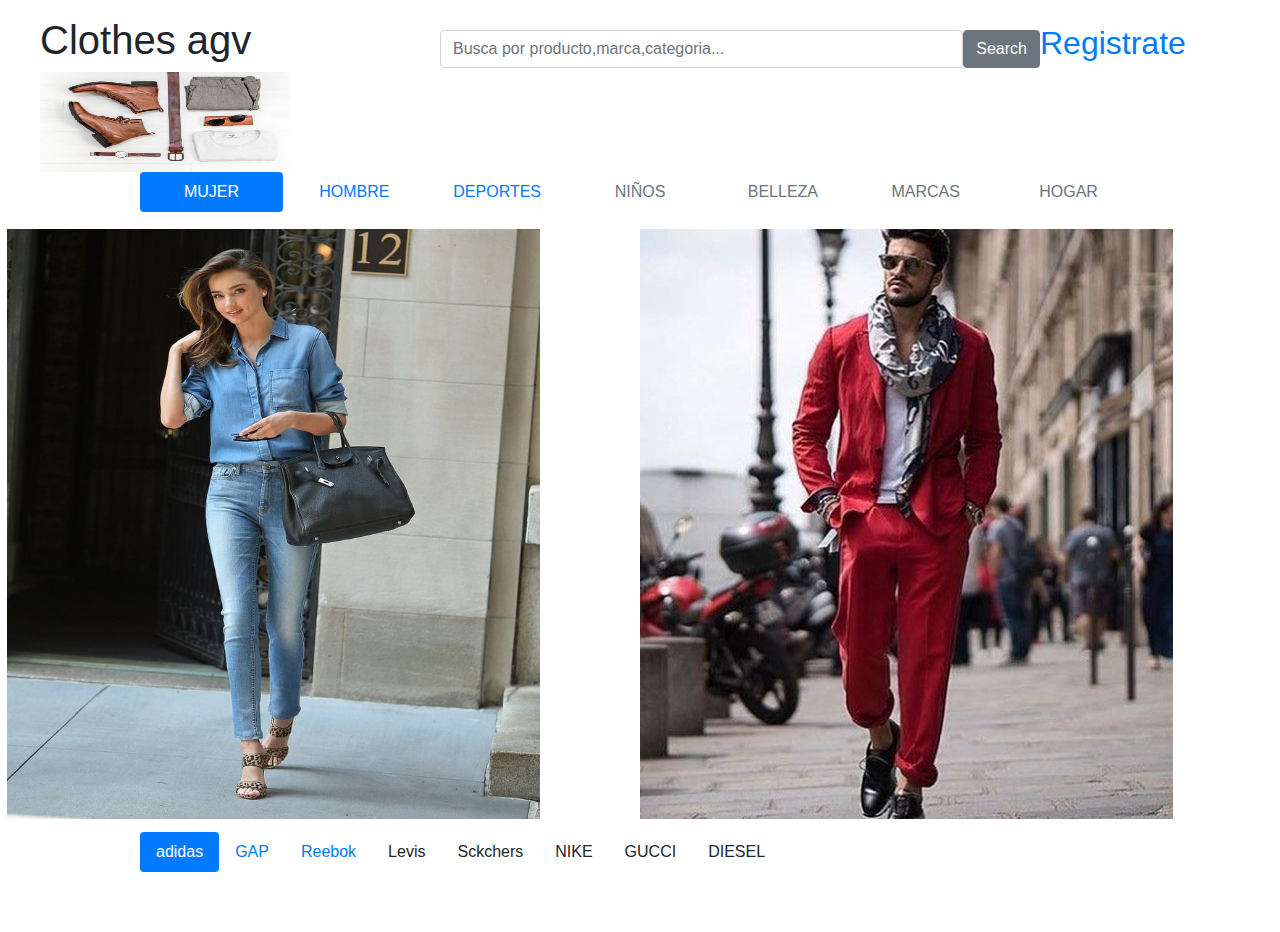
==== Index.html @ fe44ebd5 "Frontend practice of a web application css, html" ====
<!DOCTYPE html>
<html lang="en">
<head>
    <meta charset="UTF-8">
    <meta http-equiv="X-UA-Compatible" content="IE=edge">
    <meta name="viewport" content="width=device-width, initial-scale=1.0">
    <title>Document</title>
    <link rel="stylesheet" href="https://cdn.jsdelivr.net/npm/bootstrap@4.0.0/dist/css/bootstrap.min.css" integrity="sha384-Gn5384xqQ1aoWXA+058RXPxPg6fy4IWvTNh0E263XmFcJlSAwiGgFAW/dAiS6JXm" crossorigin="anonymous">
    <LINK REL=StyleSheet HREF="/Estilo.css" TYPE="text/css" >
</head>
<body>
    <div class="general">
        <div class="contenedor_1">
            <p class="font-weight-bold"></p>
            <h1>Clothes agv      </h1>
            <img src="Img/Producto.jpg" alt="HTML5 Icon" style="width:250px;height:100px;">
        </div>
        <div class="contenedor_2">
            <form class="d-flex">
                <input class="form-control me-sm-2" type="text" placeholder="Busca por producto,marca,categoria...">
                <button class="btn btn-secondary my-2 my-sm-0" type="submit">Search</button>
              </form>
         </div>
         <div class="contenedor_6">
            <h2><a href="https://example.com">Registrate</a> </h2>
        </div> 
             
      
    </div>
    <div class="general_3">
        <div class="contenedor_3">
            <nav class="nav nav-pills nav-justified">
                <a class="nav-item nav-link active" href="#">MUJER</a>
                <a class="nav-item nav-link" href="#">HOMBRE</a>
                <a class="nav-item nav-link" href="#">DEPORTES</a>
                <a class="nav-item nav-link disabled" href="#">NIÑOS</a>
                <a class="nav-item nav-link disabled" href="#">BELLEZA</a>
                <a class="nav-item nav-link disabled" href="#">MARCAS</a>
                <a class="nav-item nav-link disabled" href="#">HOGAR</a>
              </nav>
        </div>
    </div>
    <div class="general_2">
        <div class="contenedor_4">
            <img src="Img/mod_fem.jpg" alt="HTML5 Icon" style="width: 533px;height: 590px;">
 
        </div>

        <div class="contenedor_5">
          <img src="Img/mod_mas.jpg" alt="HTML5 Icon" style="width: 533px;height: 590px;">
          
        </div>

    </div>
    <div class="general">
            <div class="contenedor_3">
                <ul class="nav nav-pills">
                    <li class="nav-item">
                      <a class="nav-link active" aria-current="page" href="#">adidas</a>
                    </li>
                    <li class="nav-item">
                      <a class="nav-link" href="#">GAP</a>
                    </li>
                    <li class="nav-item">
                      <a class="nav-link" href="#">Reebok</a>
                    </li>
                    <li class="nav-item">
                      <a class="nav-link disabled">Levis</a>
                    </li>
                    <li class="nav-item">
                        <a class="nav-link disabled">Sckchers</a>
                      </li>
                      <li class="nav-item">
                        <a class="nav-link disabled">NIKE</a>
                      </li>
                      <li class="nav-item">
                        <a class="nav-link disabled">GUCCI</a>
                      </li>
                      <li class="nav-item">
                        <a class="nav-link disabled">DIESEL</a>
                      </li>
                  </ul>
            </div>
    </div>
    
        
    
    
</body>
</html>
---- Estilo.css ----
*{
    margin: 0px;
    padding: 0px;
}
.general {
    margin: auto;
    padding: auto;
    width: auto;
    display: table;
    height: 100px;
}
.general_2 {
    margin: 5px;
    padding: 2px;
    border: 1px;
    width: auto;
    height: 600px;
    
}
.general_3 {
    margin: auto;
    padding: auto;
    width: auto;
    display: table;
    height: 50px;}
.contenedor_1{
    width: 400px;
    height: auto;
    
}
.contenedor_2{
    width: 600px;
    height: auto;
    display: table-cell;
     
}
.contenedor_3{
    width: 1000px;
    height: 100%;
    float: left;

}
.contenedor_4{
    width: 50%;
    height: 100%;
    float: left;
}
.contenedor_5{
    width: 50%;
    height: 100%;  
    float: left;  
}
.contenedor_6{
    width: 200px;
    height: auto;
    display: table-cell;}
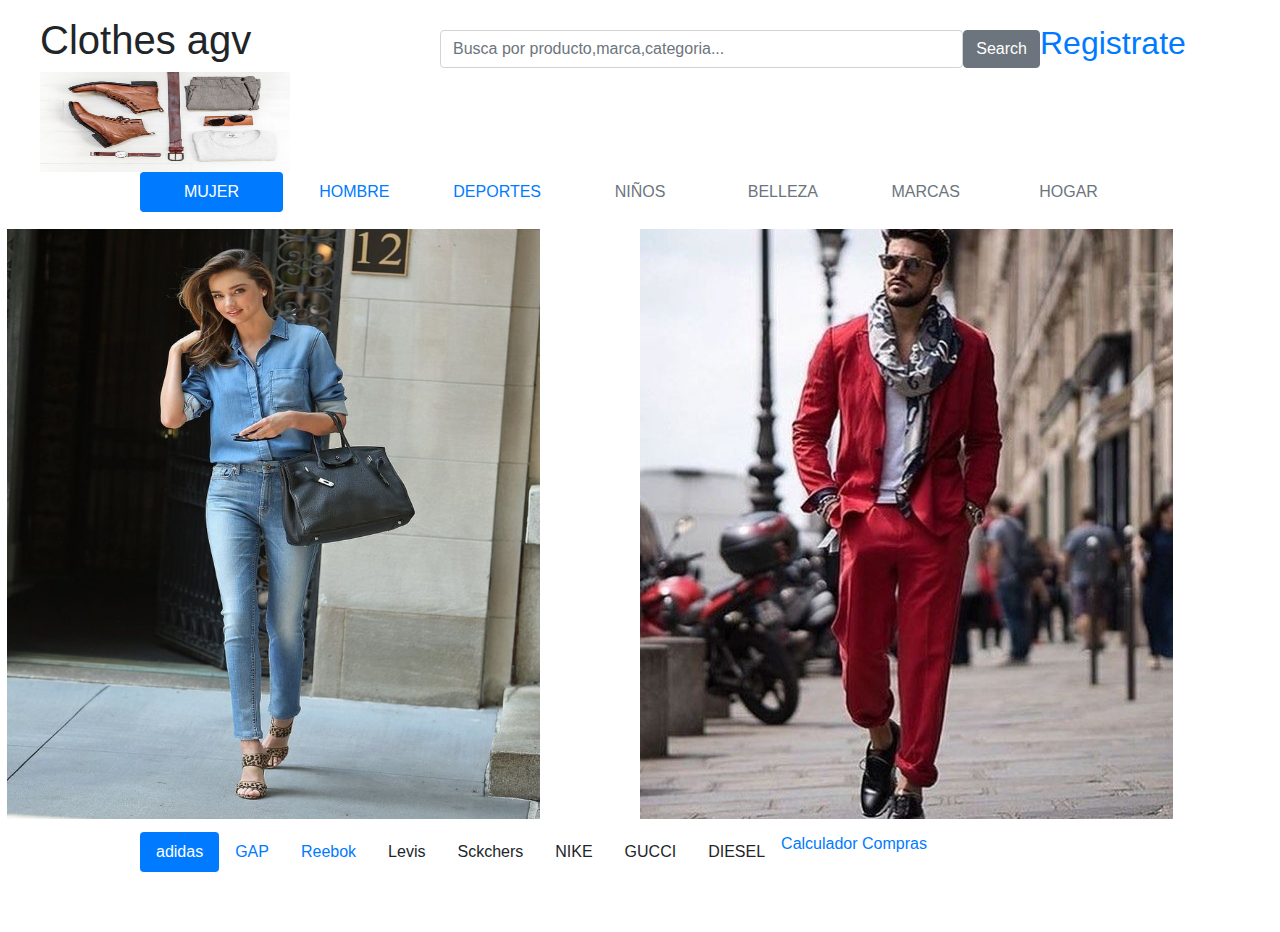
==== commit d6c9e1b2: "Index new" ====
--- a/Index.html
+++ b/Index.html
@@ -79,12 +79,15 @@
                       <li class="nav-item">
                         <a class="nav-link disabled">DIESEL</a>
                       </li>
+                      <li class="nav-item">
+                      <a HREF="calculator.html">Calculador Compras</a>
+                      </li>
                   </ul>
             </div>
     </div>
     
         
     
-    
+<script src="backend_code.js"></script>
 </body>
 </html>